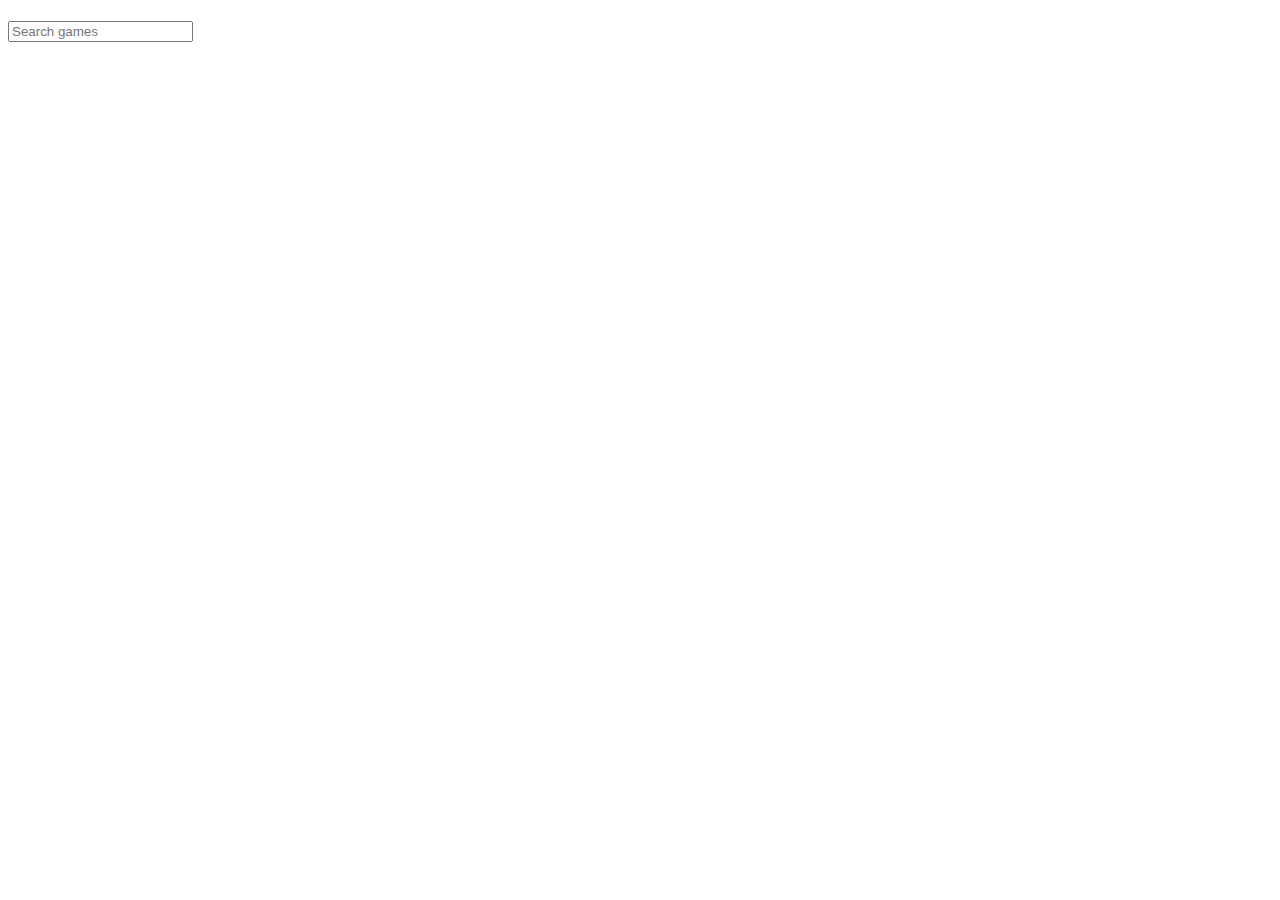
==== index.html @ 503b0071 "Update index.html" ====
<!DOCTYPE html>
<html lang="en">
  <head>
    <meta charset="UTF-8" />
    <meta name="viewport" content="width=device-width, initial-scale=1.0" />
    <title>Home</title>
    <link rel="stylesheet" href="config/main.css" />
    <script src="config/main.js" type="module"></script>
  </head>
  <body>
    <div class="center">
      <h1 id="title"></h1>
    </div>
    <div class="center">
      <input type="text" id="searchInput" placeholder="Search games" />
    </div>
    <div id="gamesContainer"></div>
  </body>
</html>
<style>
  /* Add your CSS styles here */
  .game {
    display: inline-block;
    margin: 10px;
  }
  .game img {
    width: 200px;
    height: 200px;
    cursor: pointer;
  }
</style>
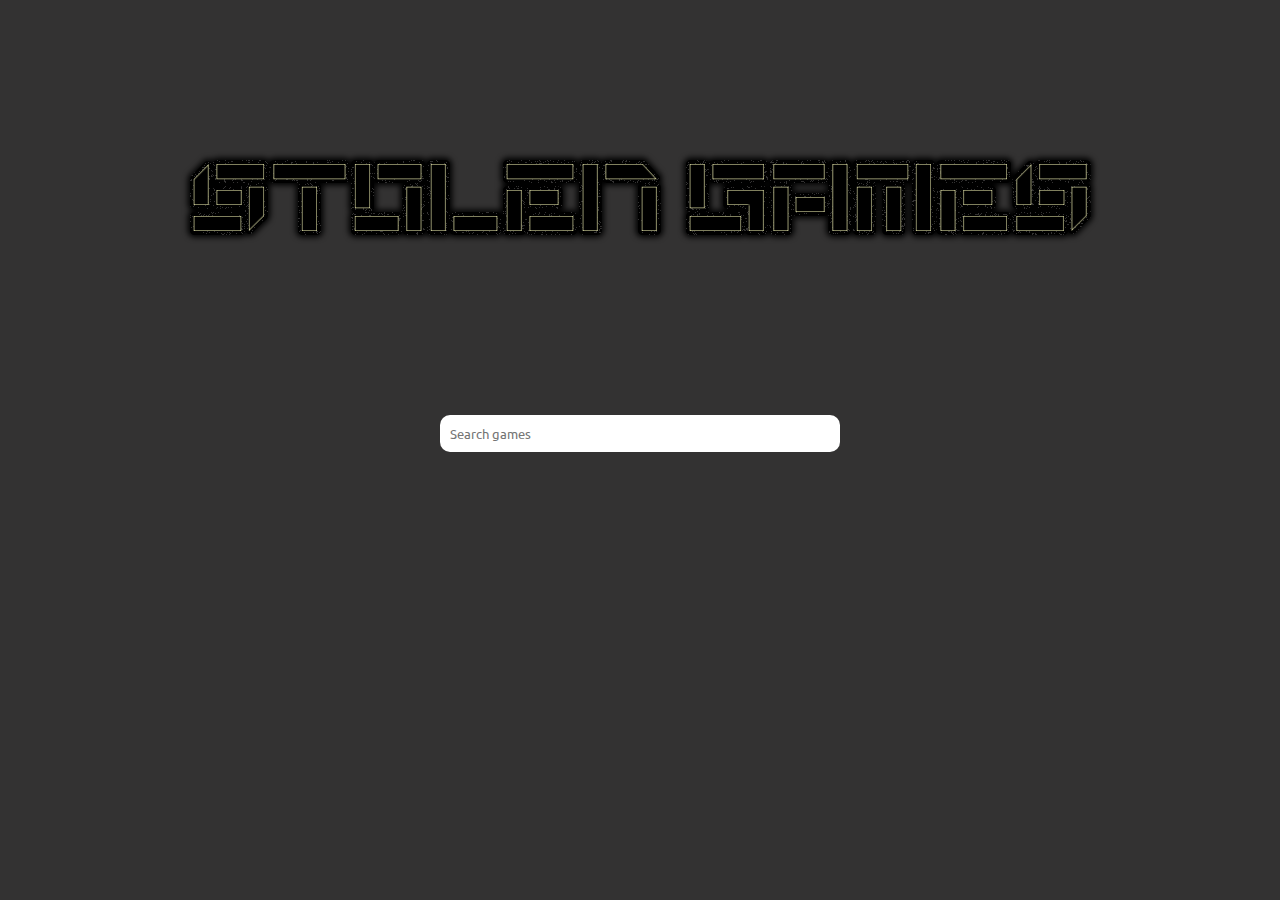
==== commit 023fd4d8: "Update index.html" ====
--- a/index.html
+++ b/index.html
@@ -9,7 +9,7 @@
   </head>
   <body>
     <div class="center">
-      <h1 id="title"></h1>
+      <img src="native.png" alt="logo" />
     </div>
     <div class="center">
       <input type="text" id="searchInput" placeholder="Search games" />
--- a/config/main.css
+++ b/config/main.css
@@ -0,0 +1,100 @@
+/* Import custom styles */
+@import url(/./config/custom.css);
+@import url("https://fonts.googleapis.com/css2?family=Ubuntu:ital,wght@0,300;0,400;0,500;0,700;1,300;1,400;1,500;1,700&display=swap");
+/* Variable configuration */
+:root {
+  /* --background-color: #566eca; */
+  --background-color: #333232;
+  --text-color: white;
+  --accent-color: #404040;
+}
+* {
+  font-family: ubuntu;
+}
+/* General styles */
+body {
+  background-color: var(--background-color);
+  color: var(--text-color);
+  font-family: "ubuntu", sans-serif;
+  margin: 0;
+  padding: 0;
+  -webkit-user-select: none;
+  -moz-user-select: none;
+  -ms-user-select: none;
+  user-select: none;
+}
+
+/* Search input styles */
+#searchInput {
+  padding: 10px;
+  box-sizing: border-box;
+  margin-bottom: 20px;
+  width: 100%; /* Occupy full width */
+  max-width: 400px; /* Limit maximum width */
+  margin: 20px auto; /* Center horizontally */
+  border-radius: 10px;
+  border: none;
+  user-select: none;
+  outline: none;
+}
+
+/* Games container styles */
+#gamesContainer {
+  display: flex;
+  flex-wrap: wrap;
+  justify-content: center;
+  padding: 0 20px; /* Add padding to the sides */
+  box-sizing: border-box;
+}
+
+/* Game card styles */
+.game {
+  margin: 10px;
+  text-align: center;
+  flex: 1 0 200px; /* Flexbox item properties */
+  max-width: 200px; /* Limit maximum width */
+  display: inline-block;
+  margin: 10px;
+  transition: transform 0.3s ease;
+}
+.game:hover {
+  transform: scale(0.95); /* Scale up on hover */
+}
+/* Game image styles */
+.game img {
+  width: 100%; /* Occupy full width of container */
+  max-width: 100%; /* Ensure image does not exceed container width */
+  height: auto; /* Maintain aspect ratio */
+  cursor: pointer;
+  border-radius: 10px;
+  box-shadow: 0 0 10px rgba(0, 0, 0, 0.5);
+}
+
+/* Game description styles */
+.game p {
+  margin-top: 5px;
+  font-weight: 600;
+}
+
+/* Responsive adjustments */
+@media only screen and (max-width: 600px) {
+  .game {
+    flex-basis: calc(50% - 20px); /* Two games per row */
+  }
+}
+
+@media only screen and (max-width: 400px) {
+  .game {
+    flex-basis: calc(100% - 20px); /* Single game per row */
+  }
+}
+.center {
+  justify-content: center;
+  text-align: center;
+  display: flex;
+}
+@media only screen and (max-width: 450px) {
+  #searchInput {
+    width: 200px;
+  }
+}
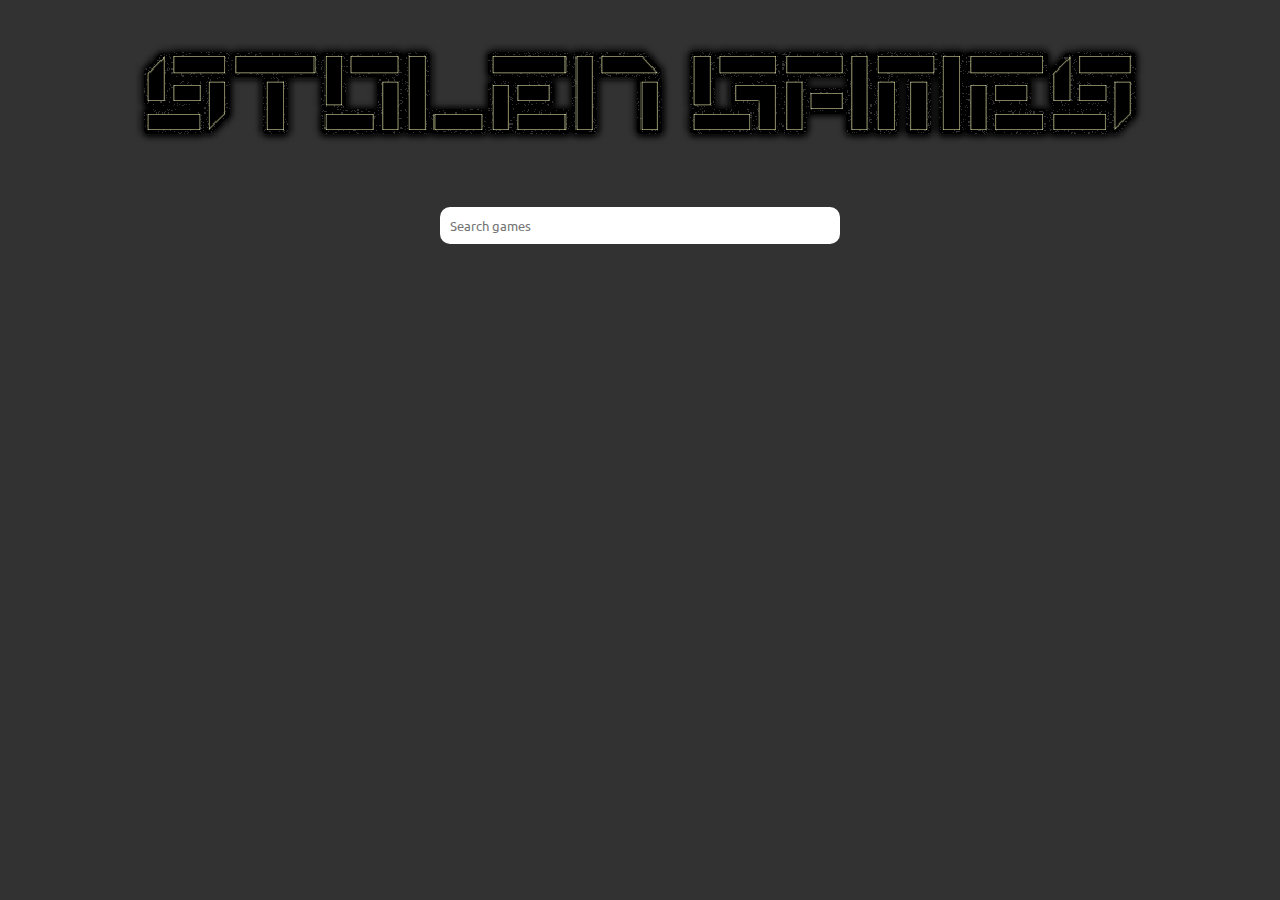
==== commit ea7d5c89: "Update index.html" ====
--- a/index.html
+++ b/index.html
@@ -6,6 +6,7 @@
     <title>Home</title>
     <link rel="stylesheet" href="config/main.css" />
     <script src="config/main.js" type="module"></script>
+  <link rel="icon" type="image/x-icon" href="/images/favicon.ico">
   </head>
   <body>
     <div class="center">
--- a/config/main.css
+++ b/config/main.css
@@ -98,3 +98,7 @@
     width: 200px;
   }
 }
+img {
+  width: auto,
+  height: 100px
+}
